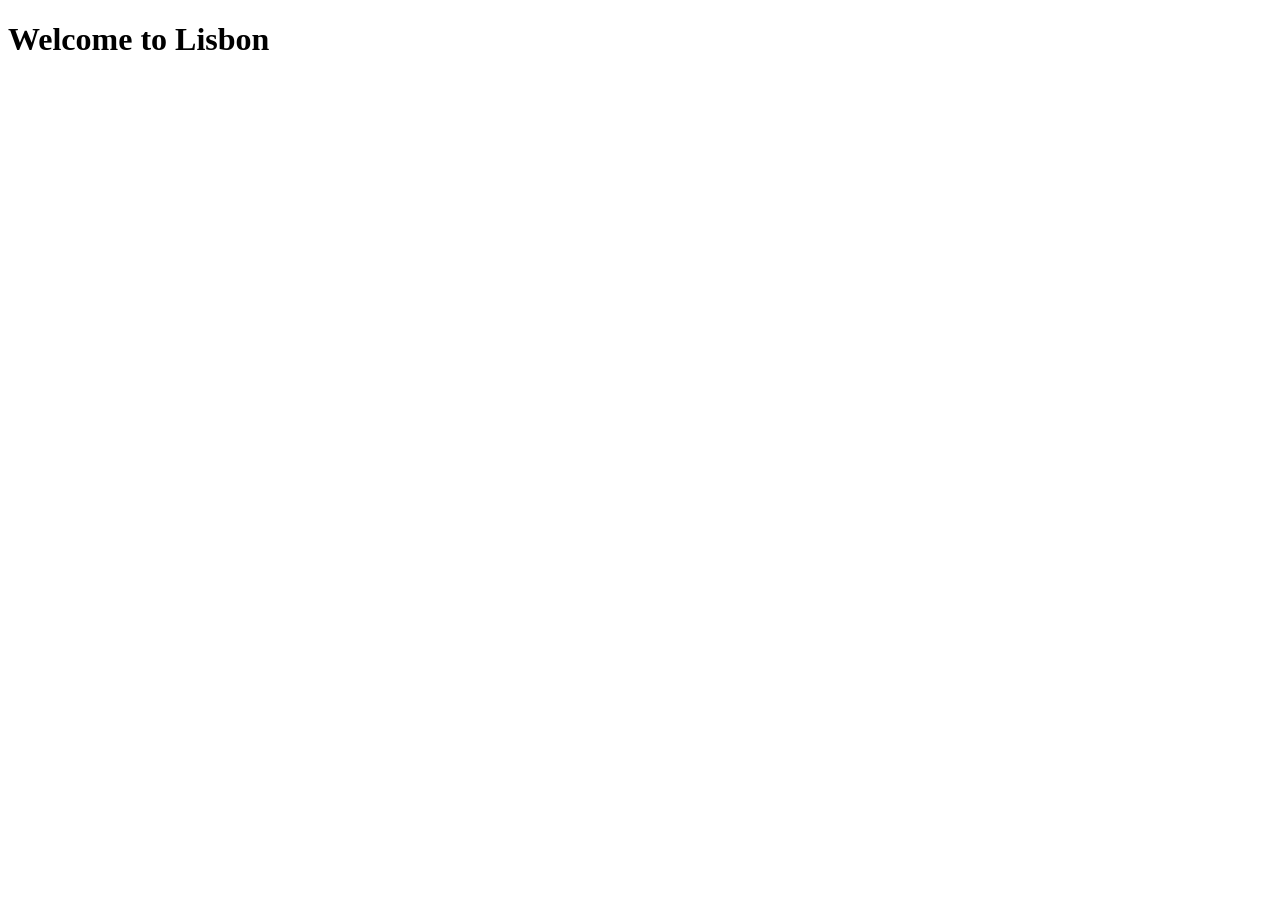
==== src/index.html @ 3d599b7a "insert html" ====
<!doctype html>
<html lang="en">
  <head>
    <meta charset="UTF-8" />
    <meta http-equiv="X-UA-Compatible" content="IE=edge" />
    <meta name="viewport" content="width=device-width, initial-scale=1.0" />
    <link rel="preconnect" href="https://fonts.googleapis.com" />
    <link rel="preconnect" href="https://fonts.gstatic.com" crossorigin />
    <link
      href="https://fonts.googleapis.com/css2?family=Poppins:ital,wght@0,100;0,200;0,300;0,400;0,500;0,600;0,700;0,800;0,900;1,100;1,200;1,300;1,400;1,500;1,600;1,700;1,800;1,900&display=swap"
      rel="stylesheet"
    />
    <link rel="stylesheet" href="src/styles.css" />
    <title>Welcome to Lisbon</title>
  </head>
  <body>
    <h1>Welcome to Lisbon</h1>
  </body>
</html>
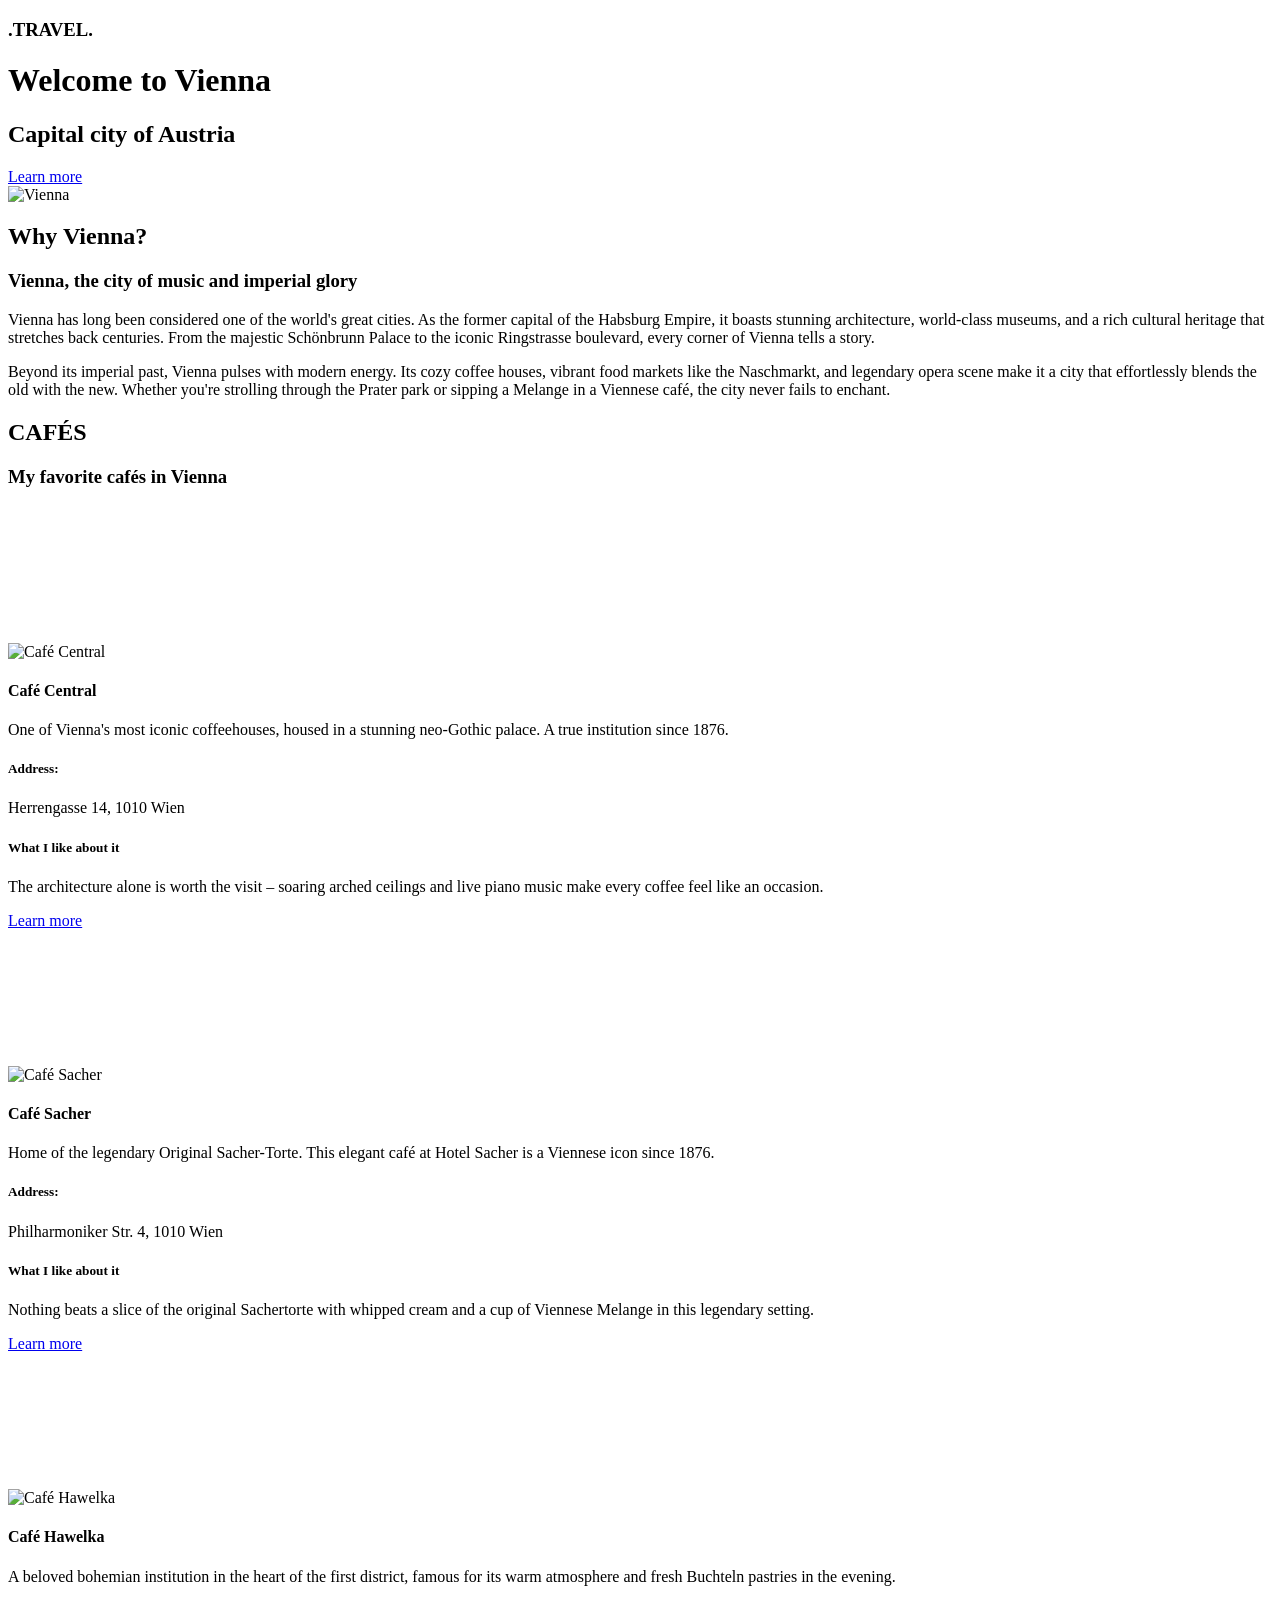
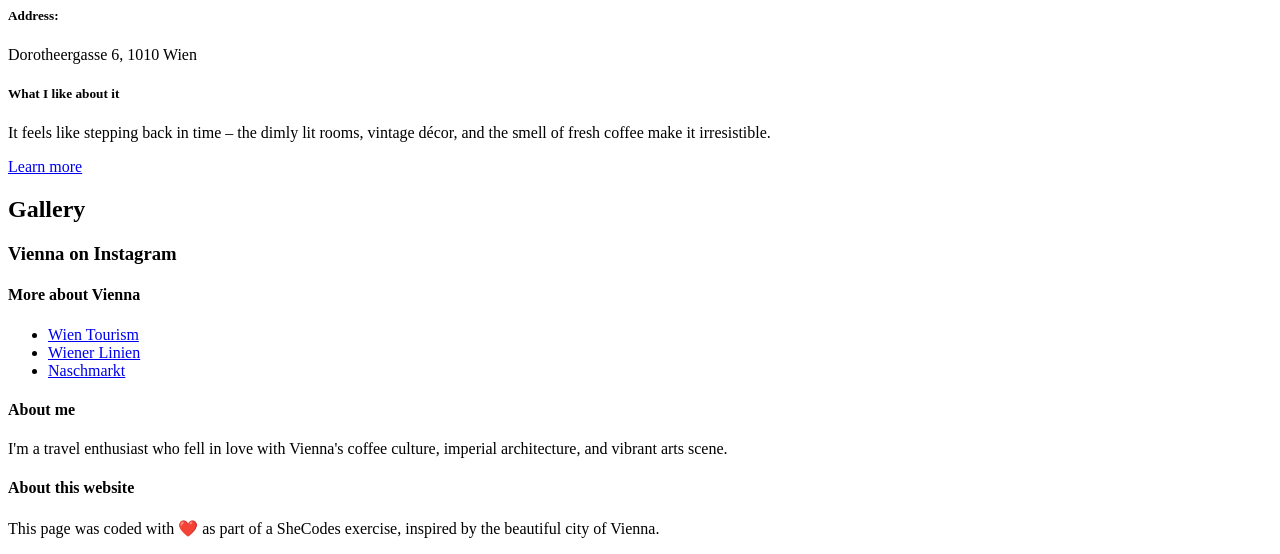
==== commit b94a111c: "insert all the infos via vs code about vienna + design" ====
--- a/src/index.html
+++ b/src/index.html
@@ -7,13 +7,289 @@
     <link rel="preconnect" href="https://fonts.googleapis.com" />
     <link rel="preconnect" href="https://fonts.gstatic.com" crossorigin />
     <link
-      href="https://fonts.googleapis.com/css2?family=Poppins:ital,wght@0,100;0,200;0,300;0,400;0,500;0,600;0,700;0,800;0,900;1,100;1,200;1,300;1,400;1,500;1,600;1,700;1,800;1,900&display=swap"
+      href="https://fonts.googleapis.com/css2?family=Poppins:ital,wght@0,100;0,200;0,300;0,400;0,500;0,600;0,700;0,800;0,900;1,400&display=swap"
       rel="stylesheet"
     />
     <link rel="stylesheet" href="src/styles.css" />
-    <title>Welcome to Lisbon</title>
+    <title>Welcome to Vienna</title>
   </head>
   <body>
-    <h1>Welcome to Lisbon</h1>
+    <div class="container">
+      <header>
+        <h3>.TRAVEL.</h3>
+        <h1>Welcome to Vienna</h1>
+        <h2>Capital city of Austria</h2>
+        <a href="#more">Learn more</a>
+      </header>
+
+      <main>
+        <section class="grid grid-2-columns">
+          <div>
+            <img
+              src="https://placehold.co/600x400?text=Vienna"
+              alt="Vienna"
+              class="img-responsive"
+            />
+          </div>
+          <div>
+            <h2>Why Vienna?</h2>
+            <h3>Vienna, the city of music and imperial glory</h3>
+            <p>
+              Vienna has long been considered one of the world's great cities.
+              As the former capital of the Habsburg Empire, it boasts stunning
+              architecture, world-class museums, and a rich cultural heritage
+              that stretches back centuries. From the majestic Schönbrunn Palace
+              to the iconic Ringstrasse boulevard, every corner of Vienna tells
+              a story.
+            </p>
+            <p>
+              Beyond its imperial past, Vienna pulses with modern energy. Its
+              cozy coffee houses, vibrant food markets like the Naschmarkt, and
+              legendary opera scene make it a city that effortlessly blends the
+              old with the new. Whether you're strolling through the Prater park
+              or sipping a Melange in a Viennese café, the city never fails to
+              enchant.
+            </p>
+          </div>
+        </section>
+
+        <section class="secondary" id="more">
+          <h2 class="text-center">CAFÉS</h2>
+          <h3 class="text-center">My favorite cafés in Vienna</h3>
+
+          <div class="grid grid-3-columns">
+            <!-- Café 1 -->
+            <div class="card">
+              <div class="card-header grid grid-2-columns">
+                <img
+                  src="https://placehold.co/300x200?text=Cafe+Central"
+                  alt="Café Central"
+                  class="img-responsive"
+                />
+                <iframe
+                  src="https://www.google.com/maps/embed?pb=!1m18!1m12!1m3!1d2658.6!2d16.3647!3d48.2102!2m3!1f0!2f0!3f0!3m2!1i1024!2i768!4f13.1!3m3!1m2!1s0x476d079a1d5d7e43%3A0x5ac53a5fe0e79e0!2sCaf%C3%A9%20Central!5e0!3m2!1sen!2sat!4v1"
+                  class="embed"
+                  style="border: 0"
+                  allowfullscreen=""
+                  loading="lazy"
+                  referrerpolicy="no-referrer-when-downgrade"
+                ></iframe>
+              </div>
+              <div class="card-body">
+                <h4>Café Central</h4>
+                <p>
+                  One of Vienna's most iconic coffeehouses, housed in a stunning
+                  neo-Gothic palace. A true institution since 1876.
+                </p>
+                <h5>Address:</h5>
+                <p>Herrengasse 14, 1010 Wien</p>
+                <h5>What I like about it</h5>
+                <p>
+                  The architecture alone is worth the visit – soaring arched
+                  ceilings and live piano music make every coffee feel like an
+                  occasion.
+                </p>
+              </div>
+              <div class="card-footer">
+                <a
+                  href="https://www.cafecentral.wien"
+                  class="btn"
+                  target="_blank"
+                >
+                  Learn more
+                </a>
+              </div>
+            </div>
+
+            <!-- Café 2 -->
+            <div class="card">
+              <div class="card-header grid grid-2-columns">
+                <img
+                  src="https://placehold.co/300x200?text=Cafe+Sacher"
+                  alt="Café Sacher"
+                  class="img-responsive"
+                />
+                <iframe
+                  src="https://www.google.com/maps/embed?pb=!1m18!1m12!1m3!1d2658.9!2d16.3694!3d48.2037!2m3!1f0!2f0!3f0!3m2!1i1024!2i768!4f13.1!3m3!1m2!1s0x476d079e8a0b1a2b%3A0x1234!2sCaf%C3%A9%20Sacher!5e0!3m2!1sen!2sat!4v1"
+                  class="embed"
+                  style="border: 0"
+                  allowfullscreen=""
+                  loading="lazy"
+                  referrerpolicy="no-referrer-when-downgrade"
+                ></iframe>
+              </div>
+              <div class="card-body">
+                <h4>Café Sacher</h4>
+                <p>
+                  Home of the legendary Original Sacher-Torte. This elegant café
+                  at Hotel Sacher is a Viennese icon since 1876.
+                </p>
+                <h5>Address:</h5>
+                <p>Philharmoniker Str. 4, 1010 Wien</p>
+                <h5>What I like about it</h5>
+                <p>
+                  Nothing beats a slice of the original Sachertorte with whipped
+                  cream and a cup of Viennese Melange in this legendary setting.
+                </p>
+              </div>
+              <div class="card-footer">
+                <a
+                  href="https://www.sacher.com/cafe-sacher-wien"
+                  class="btn"
+                  target="_blank"
+                >
+                  Learn more
+                </a>
+              </div>
+            </div>
+
+            <!-- Café 3 -->
+            <div class="card">
+              <div class="card-header grid grid-2-columns">
+                <img
+                  src="https://placehold.co/300x200?text=Cafe+Hawelka"
+                  alt="Café Hawelka"
+                  class="img-responsive"
+                />
+                <iframe
+                  src="https://www.google.com/maps/embed?pb=!1m18!1m12!1m3!1d2658.7!2d16.3672!3d48.2082!2m3!1f0!2f0!3f0!3m2!1i1024!2i768!4f13.1!3m3!1m2!1s0x476d0799b1234567%3A0xabcd!2sCaf%C3%A9%20Hawelka!5e0!3m2!1sen!2sat!4v1"
+                  class="embed"
+                  style="border: 0"
+                  allowfullscreen=""
+                  loading="lazy"
+                  referrerpolicy="no-referrer-when-downgrade"
+                ></iframe>
+              </div>
+              <div class="card-body">
+                <h4>Café Hawelka</h4>
+                <p>
+                  A beloved bohemian institution in the heart of the first
+                  district, famous for its warm atmosphere and fresh Buchteln
+                  pastries in the evening.
+                </p>
+                <h5>Address:</h5>
+                <p>Dorotheergasse 6, 1010 Wien</p>
+                <h5>What I like about it</h5>
+                <p>
+                  It feels like stepping back in time – the dimly lit rooms,
+                  vintage décor, and the smell of fresh coffee make it
+                  irresistible.
+                </p>
+              </div>
+              <div class="card-footer">
+                <a href="https://www.hawelka.at" class="btn" target="_blank">
+                  Learn more
+                </a>
+              </div>
+            </div>
+          </div>
+        </section>
+
+        <section>
+          <h2 class="text-center">Gallery</h2>
+          <h3 class="text-center">Vienna on Instagram</h3>
+          <div class="grid grid-3-columns">
+            <blockquote
+              class="instagram-media"
+              data-instgrm-permalink="https://www.instagram.com/p/CjTswhOtNoD/?utm_source=ig_embed&amp;utm_campaign=loading"
+              data-instgrm-version="14"
+              style="
+                background: #fff;
+                border: 0;
+                border-radius: 3px;
+                box-shadow:
+                  0 0 1px 0 rgba(0, 0, 0, 0.5),
+                  0 1px 10px 0 rgba(0, 0, 0, 0.15);
+                margin: 1px;
+                max-width: 540px;
+                min-width: 326px;
+                padding: 0;
+                width: 99.375%;
+                width: calc(100% - 2px);
+              "
+            ></blockquote>
+            <blockquote
+              class="instagram-media"
+              data-instgrm-permalink="https://www.instagram.com/p/CjVXqB5M_Y-/?utm_source=ig_embed&amp;utm_campaign=loading"
+              data-instgrm-version="14"
+              style="
+                background: #fff;
+                border: 0;
+                border-radius: 3px;
+                box-shadow:
+                  0 0 1px 0 rgba(0, 0, 0, 0.5),
+                  0 1px 10px 0 rgba(0, 0, 0, 0.15);
+                margin: 1px;
+                max-width: 540px;
+                min-width: 326px;
+                padding: 0;
+                width: 99.375%;
+                width: calc(100% - 2px);
+              "
+            ></blockquote>
+            <blockquote
+              class="instagram-media"
+              data-instgrm-permalink="https://www.instagram.com/p/CjX3v5JMPOv/?utm_source=ig_embed&amp;utm_campaign=loading"
+              data-instgrm-version="14"
+              style="
+                background: #fff;
+                border: 0;
+                border-radius: 3px;
+                box-shadow:
+                  0 0 1px 0 rgba(0, 0, 0, 0.5),
+                  0 1px 10px 0 rgba(0, 0, 0, 0.15);
+                margin: 1px;
+                max-width: 540px;
+                min-width: 326px;
+                padding: 0;
+                width: 99.375%;
+                width: calc(100% - 2px);
+              "
+            ></blockquote>
+          </div>
+          <script async src="//www.instagram.com/embed.js"></script>
+        </section>
+
+        <footer>
+          <div class="grid grid-3-columns">
+            <div>
+              <h4>More about Vienna</h4>
+              <ul>
+                <li>
+                  <a href="https://www.wien.info" target="_blank"
+                    >Wien Tourism</a
+                  >
+                </li>
+                <li>
+                  <a href="https://www.wienerlinien.at" target="_blank"
+                    >Wiener Linien</a
+                  >
+                </li>
+                <li>
+                  <a href="https://www.naschmarkt.at" target="_blank"
+                    >Naschmarkt</a
+                  >
+                </li>
+              </ul>
+            </div>
+            <div>
+              <h4>About me</h4>
+              <p>
+                I'm a travel enthusiast who fell in love with Vienna's coffee
+                culture, imperial architecture, and vibrant arts scene.
+              </p>
+            </div>
+            <div>
+              <h4>About this website</h4>
+              <p>
+                This page was coded with ❤️ as part of a SheCodes exercise,
+                inspired by the beautiful city of Vienna.
+              </p>
+            </div>
+          </div>
+        </footer>
+      </main>
+    </div>
+    <script src="src/index.js"></script>
   </body>
 </html>
